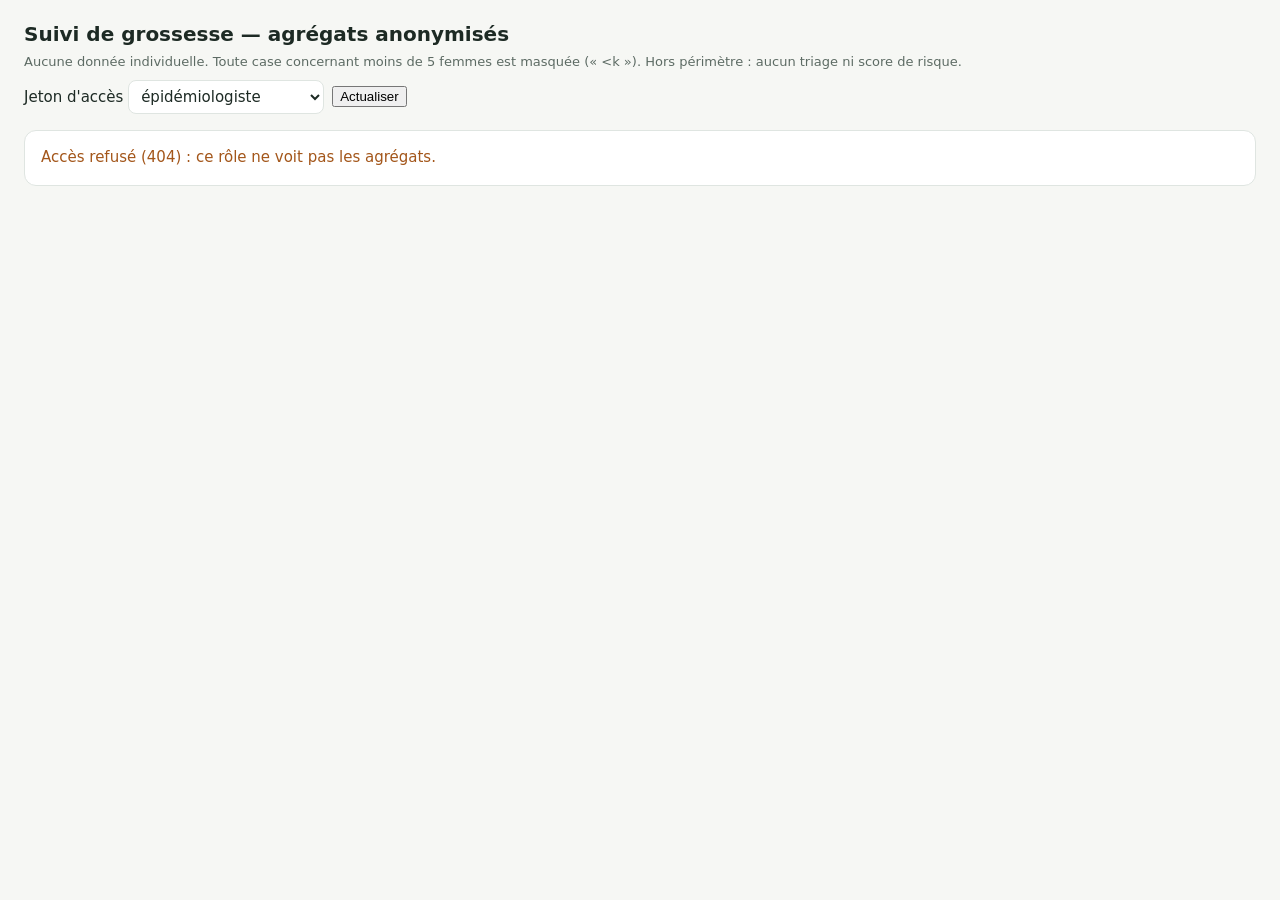
==== src/dayone/server/dashboard.html @ 74ece833 "feat(server): processing server, role-based image access and dashboard District-level server running" ====
<!doctype html>
<html lang="fr">
<head>
<meta charset="utf-8">
<meta name="viewport" content="width=device-width, initial-scale=1">
<title>DayOne — agrégats anonymisés</title>
<style>
  :root { --bg:#f6f7f4; --card:#fff; --ink:#1d2a24; --muted:#5d6b64; --accent:#0f7b5f; --line:#dfe5e1; --warn:#a3561a; }
  @media (prefers-color-scheme: dark) { :root:not([data-theme="light"]) { --bg:#121815; --card:#1b231f; --ink:#e7efe9; --muted:#9db0a6; --accent:#3cc59a; --line:#2c3832; --warn:#e3a066; } }
  body { margin:0; font:15px/1.45 system-ui, -apple-system, "Segoe UI", sans-serif; background:var(--bg); color:var(--ink); }
  header { padding:20px 24px 8px; } h1 { font-size:20px; margin:0 0 4px; } .sub { color:var(--muted); font-size:13px; }
  main { display:grid; grid-template-columns:repeat(auto-fit,minmax(320px,1fr)); gap:16px; padding:16px 24px 32px; }
  .card { background:var(--card); border:1px solid var(--line); border-radius:12px; padding:16px; }
  .card h2 { font-size:15px; margin:0 0 10px; } .kpi { font-size:28px; font-weight:650; } .kpi small { font-size:13px; color:var(--muted); font-weight:400; }
  .bar { display:grid; grid-template-columns:70px 1fr 48px; align-items:center; gap:8px; font-size:13px; margin:3px 0; }
  .bar .track { background:var(--line); border-radius:4px; height:12px; overflow:hidden; } .bar .fill { background:var(--accent); height:100%; }
  .muted { color:var(--muted); } table { width:100%; border-collapse:collapse; font-size:13px; } td, th { padding:4px 6px; border-bottom:1px solid var(--line); text-align:left; }
  .controls { padding:0 24px; display:flex; gap:8px; align-items:center; flex-wrap:wrap; } select, input { font:inherit; padding:6px 8px; border-radius:8px; border:1px solid var(--line); background:var(--card); color:var(--ink); }
  .err { color:var(--warn); }
</style>
</head>
<body>
<header>
  <h1>Suivi de grossesse — agrégats anonymisés</h1>
  <div class="sub">Aucune donnée individuelle. Toute case concernant moins de <span id="k">5</span> femmes est masquée (« &lt;k »). Hors périmètre : aucun triage ni score de risque.</div>
</header>
<div class="controls">
  <label>Jeton d'accès <select id="token"><option value="token-epi-salma">épidémiologiste</option><option value="token-sup-karim">superviseur</option><option value="token-sf-amina">sage-femme (refusé)</option></select></label>
  <button id="reload">Actualiser</button> <span id="status" class="muted"></span>
</div>
<main id="main"></main>
<script>
const $ = (s) => document.querySelector(s);
const fmt = (v, k) => v === null || v === undefined ? `<${k}` : v;
function bars(hist, k) {
  const max = Math.max(1, ...hist.map(h => h.count || 0));
  return hist.map(h => `<div class="bar"><span>${h.bin}</span><span class="track"><span class="fill" style="display:block;width:${100*(h.count||0)/max}%"></span></span><span>${fmt(h.count,k)}</span></div>`).join("");
}
function tests(t, k) {
  const rows = Object.entries(t).map(([name, c]) => `<tr><td>${{hiv:"VIH",syphilis:"Syphilis",hbsag:"Ag HBs (hépatite B)",hepatitis_c:"Hépatite C"}[name]||name}</td><td>${fmt(c.tested,k)}</td><td>${fmt(c.negative,k)}</td><td>${fmt(c.positive,k)}</td><td>${fmt(c.not_done,k)}</td></tr>`).join("");
  return `<table><tr><th>Test</th><th>Total</th><th>Négatif</th><th>Positif</th><th>Non fait</th></tr>${rows}</table>`;
}
function section(title, d, k) {
  if (!d || !d.systolic) return `<div class="card"><h2>${title}</h2><p class="muted">Pas encore de données.</p></div>`;
  return `<div class="card"><h2>${title}</h2><div class="kpi">${fmt(d.women,k)} <small>femmes · ${d.n_bp} mesures de TA</small></div>
  <p class="muted">TA moyenne : ${fmt(d.mean_systolic,k)} / ${fmt(d.mean_diastolic,k)} mmHg</p>
  <h2>Systolique (mmHg)</h2>${bars(d.systolic,k)}<h2 style="margin-top:12px">Diastolique (mmHg)</h2>${bars(d.diastolic,k)}
  ${d.temperature ? `<h2 style="margin-top:12px">Température post-partum (°C)</h2>${bars(d.temperature,k)}` : ""}
  <h2 style="margin-top:12px">Tests infectieux</h2>${tests(d.tests,k)}</div>`;
}
async function load() {
  $("#status").textContent = "chargement…";
  const r = await fetch("/v1/dashboard", {headers: {Authorization: "Bearer " + $("#token").value}});
  if (!r.ok) { $("#main").innerHTML = `<div class="card err">Accès refusé (${r.status}) : ce rôle ne voit pas les agrégats.</div>`; $("#status").textContent = ""; return; }
  const d = await r.json(); const k = d.k_anonymity; $("#k").textContent = k;
  $("#main").innerHTML = section("Fiches enregistrées via l'agent", d.registered, k) + section("Référence (CSV synthétique, 200 grossesses)", d.reference_csv, k);
  $("#status").textContent = "à jour";
}
$("#reload").onclick = load; $("#token").onchange = load; load();
</script>
</body>
</html>
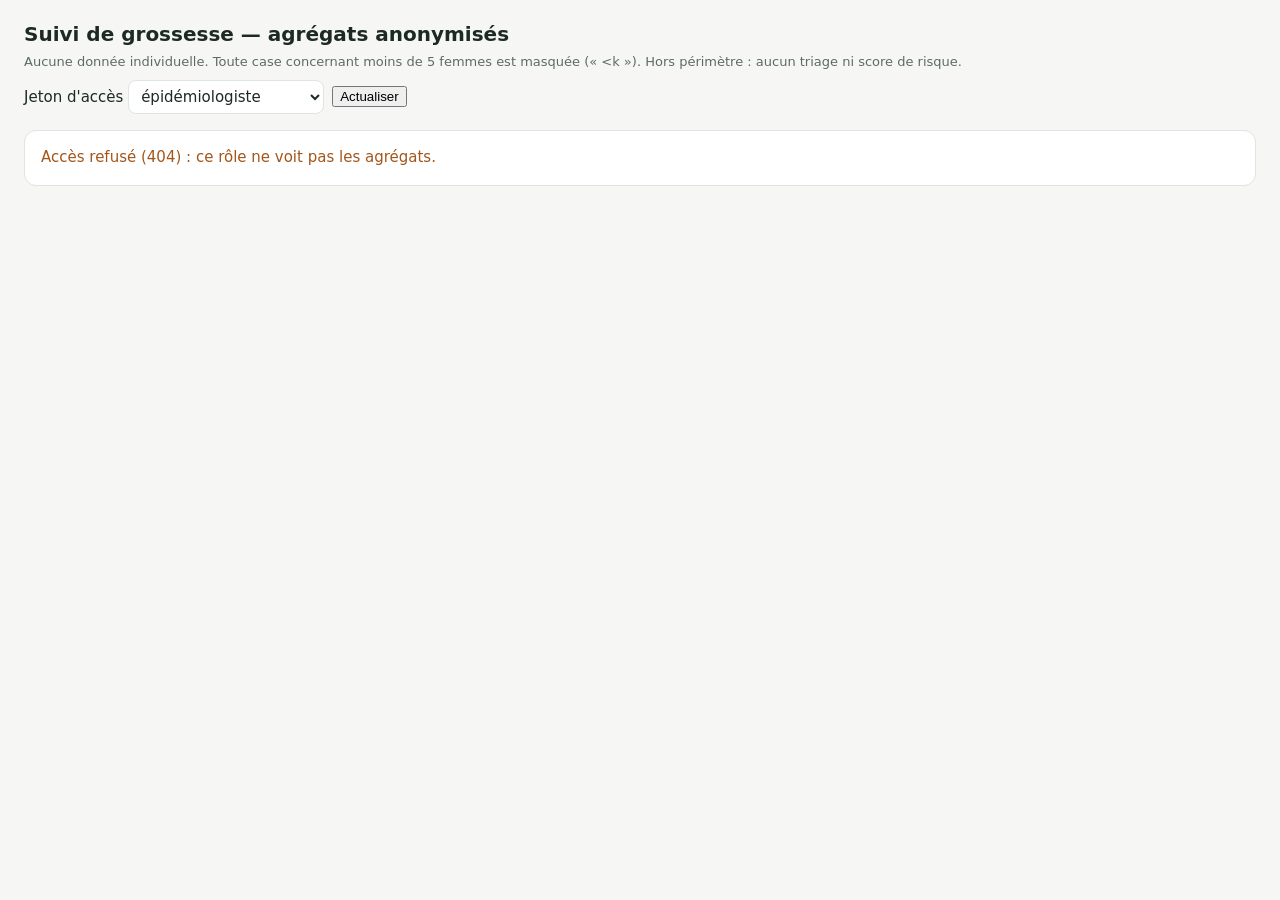
==== commit 5e1e9c77: "fix: per-woman k-anonymity, role checks, safer re-digitisation, webhook dedupe Second batch from the" ====
--- a/src/dayone/server/dashboard.html
+++ b/src/dayone/server/dashboard.html
@@ -37,7 +37,7 @@
   return hist.map(h => `<div class="bar"><span>${h.bin}</span><span class="track"><span class="fill" style="display:block;width:${100*(h.count||0)/max}%"></span></span><span>${fmt(h.count,k)}</span></div>`).join("");
 }
 function tests(t, k) {
-  const rows = Object.entries(t).map(([name, c]) => `<tr><td>${{hiv:"VIH",syphilis:"Syphilis",hbsag:"Ag HBs (hépatite B)",hepatitis_c:"Hépatite C"}[name]||name}</td><td>${fmt(c.tested,k)}</td><td>${fmt(c.negative,k)}</td><td>${fmt(c.positive,k)}</td><td>${fmt(c.not_done,k)}</td></tr>`).join("");
+  const rows = Object.entries(t).map(([name, c]) => `<tr><td>${{hiv:"VIH",syphilis:"Syphilis",hbsag:"Ag HBs (hépatite B — le registre n'a pas de ligne hépatite C)",hepatitis_c:"Hépatite C"}[name]||name}</td><td>${fmt(c.tested,k)}</td><td>${fmt(c.negative,k)}</td><td>${fmt(c.positive,k)}</td><td>${fmt(c.not_done,k)}</td></tr>`).join("");
   return `<table><tr><th>Test</th><th>Total</th><th>Négatif</th><th>Positif</th><th>Non fait</th></tr>${rows}</table>`;
 }
 function section(title, d, k) {
@@ -46,7 +46,7 @@
   <p class="muted">TA moyenne : ${fmt(d.mean_systolic,k)} / ${fmt(d.mean_diastolic,k)} mmHg</p>
   <h2>Systolique (mmHg)</h2>${bars(d.systolic,k)}<h2 style="margin-top:12px">Diastolique (mmHg)</h2>${bars(d.diastolic,k)}
   ${d.temperature ? `<h2 style="margin-top:12px">Température post-partum (°C)</h2>${bars(d.temperature,k)}` : ""}
-  <h2 style="margin-top:12px">Tests infectieux</h2>${tests(d.tests,k)}</div>`;
+  <h2 style="margin-top:12px">Tests infectieux (par femme)</h2>${tests(d.tests,k)}</div>`;
 }
 async function load() {
   $("#status").textContent = "chargement…";
